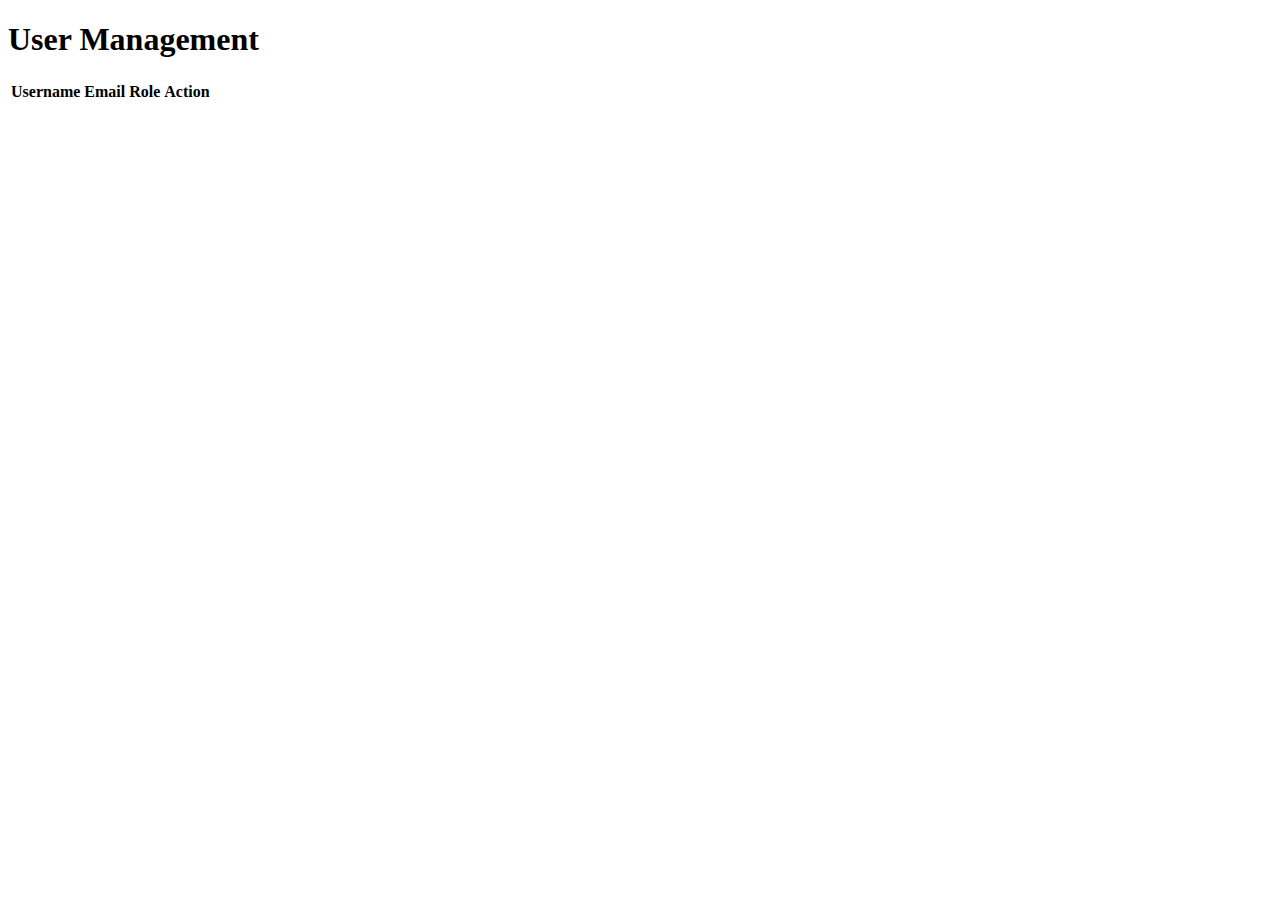
==== static/admin.html @ b6debb2e "Add new files" ====
<!DOCTYPE html>
<html lang="en">
<head>
    <meta charset="UTF-8">
    <meta name="viewport" content="width=device-width, initial-scale=1.0">
    <title>Admin Dashboard</title>
</head>
<body>
    <h1>User Management</h1>
    <table>
        <thead>
            <tr>
                <th>Username</th>
                <th>Email</th>
                <th>Role</th>
                <th>Action</th>
            </tr>
        </thead>
        <tbody id="user-table-body">
            <!-- 用户数据将动态插入 -->
        </tbody>
    </table>

    <script src="admin.js"></script>
</body>
</html>
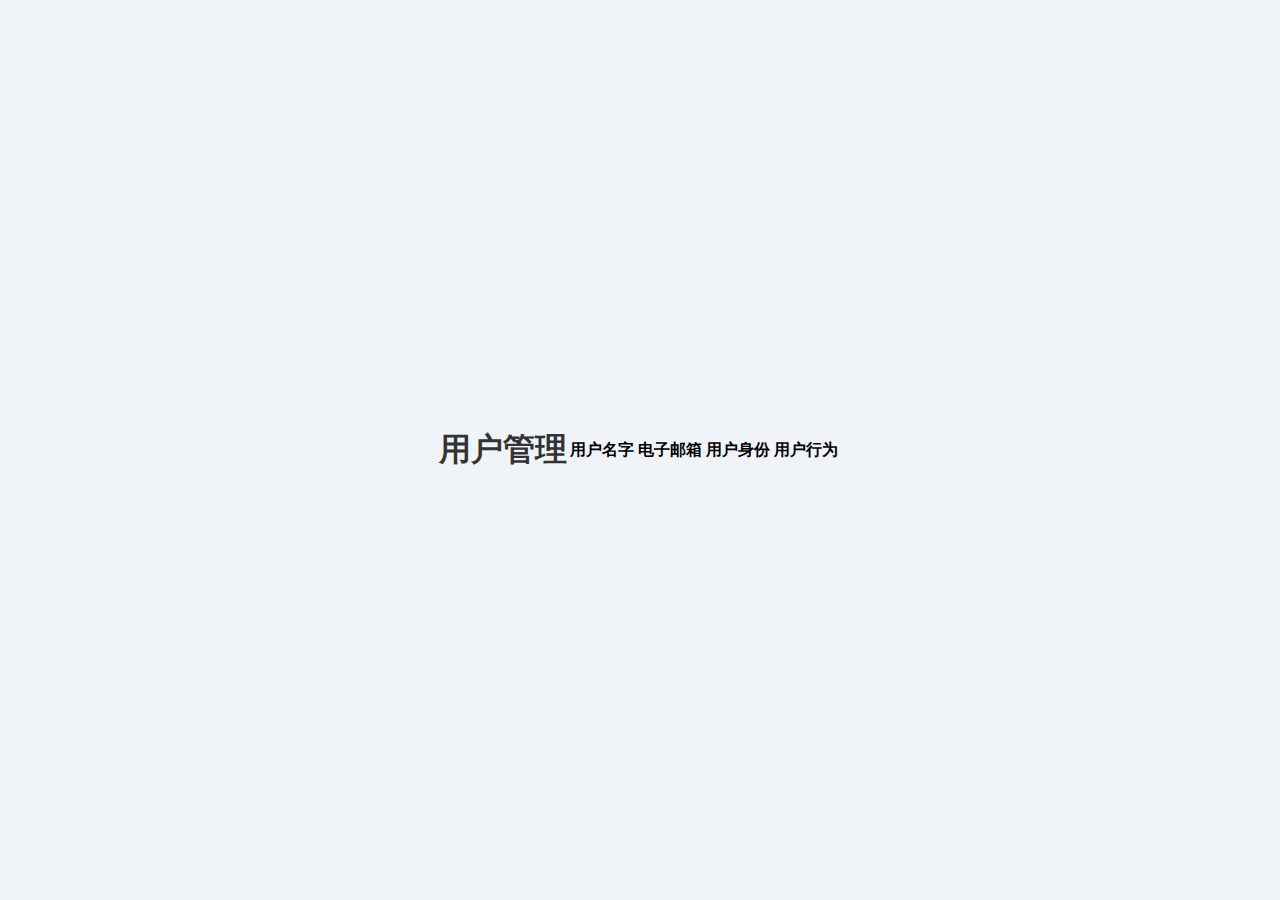
==== commit 2496384a: "Replace" ====
--- a/static/admin.html
+++ b/static/admin.html
@@ -3,24 +3,71 @@
 <head>
     <meta charset="UTF-8">
     <meta name="viewport" content="width=device-width, initial-scale=1.0">
-    <title>Admin Dashboard</title>
+    <title>管理员面板</title>
+    <style>
+        body {
+            font-family: Arial, sans-serif;
+            background-color: #f0f4f8;
+            display: flex;
+            justify-content: center;
+            align-items: center;
+            height: 100vh;
+            margin: 0;
+        }
+        h1 {
+            color: #333;
+        }
+        form {
+            background-color: white;
+            padding: 20px;
+            border-radius: 8px;
+            box-shadow: 0 0 10px rgba(0, 0, 0, 0.1);
+            width: 300px;
+        }
+        label {
+            display: block;
+            margin-bottom: 8px;
+            color: #555;
+        }
+        input[type="text"],
+        input[type="password"] {
+            width: 100%;
+            padding: 10px;
+            margin-bottom: 15px;
+            border: 1px solid #ddd;
+            border-radius: 4px;
+        }
+        button {
+            width: 100%;
+            padding: 10px;
+            background-color: #3a6ea5;
+            color: white;
+            border: none;
+            border-radius: 4px;
+            cursor: pointer;
+            font-size: 16px;
+        }
+        button:hover {
+            background-color: #2c5d8b;
+        }
+    </style>
 </head>
 <body>
-    <h1>User Management</h1>
+    <h1>用户管理</h1>
     <table>
         <thead>
             <tr>
-                <th>Username</th>
-                <th>Email</th>
-                <th>Role</th>
-                <th>Action</th>
+                <th>用户名字</th>
+                <th>电子邮箱</th>
+                <th>用户身份</th>
+                <th>用户行为</th>
             </tr>
         </thead>
         <tbody id="user-table-body">
-            <!-- 用户数据将动态插入 -->
+            
         </tbody>
     </table>
 
-    <script src="admin.js"></script>
+    <script src="./js/admin.js"></script>
 </body>
 </html>